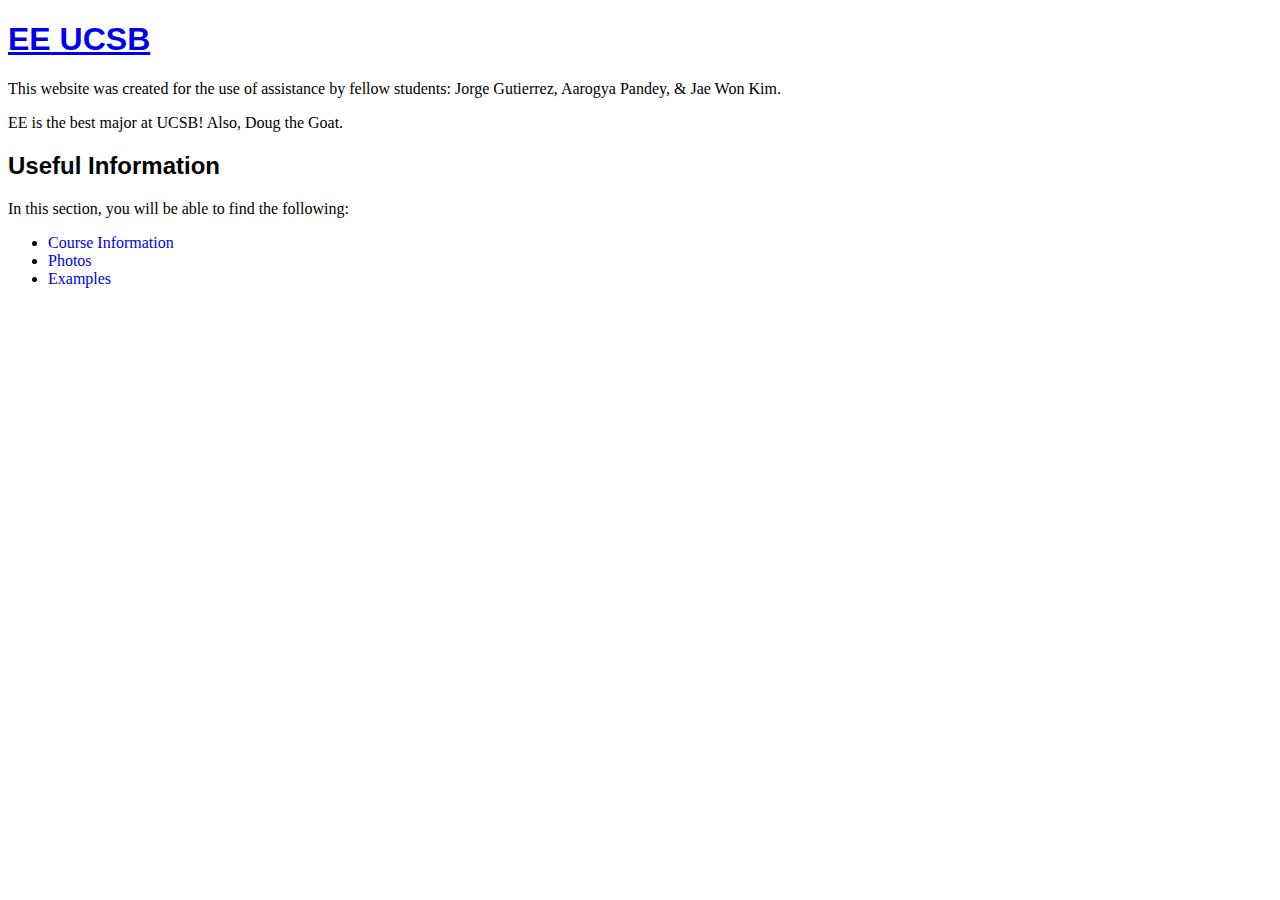
==== index.html @ 4ce6de2f "Enter" ====
<!DOCTYPE html>
<html>
    <head>
        <link rel="stylesheet" href="style.css">
    </head>
    <body>

        <h1><a href="index.html">EE UCSB</a></h1>

        <p>
            This website was created for the use of assistance by fellow students:
            Jorge Gutierrez, Aarogya Pandey, & Jae Won Kim.
        </p>

        <p>
            EE is the best major at UCSB! Also, Doug the Goat. 
        </p>

        <h2>Useful Information</h2>

        <p>
            In this section, you will be able to find the following:
        </p>

        <ul>
            <li><a href="Course Information.html" style="text-decoration: none;"> Course Information</a></li>
            <li><a href="Photos.html" style="text-decoration: none;">Photos</a></li>
            <li><a href="Examples.html "style="text-decoration: none;">Examples</a></li>
        </ul>

        <img id = "UCSB-Pic" src="Media/UCSB.jpg" alt="">

    </body>
</html>
---- style.css ----
h1 {
    font-family: 'Raleway', sans-serif;

}

h2 {
    font-family: 'Raleway', sans-serif;

}

p {
    font-family: 'Lora', serif;
}

#UCSB-Pic { display: block;
    text-align: center;

    margin: auto;
}

.btn {
    
}
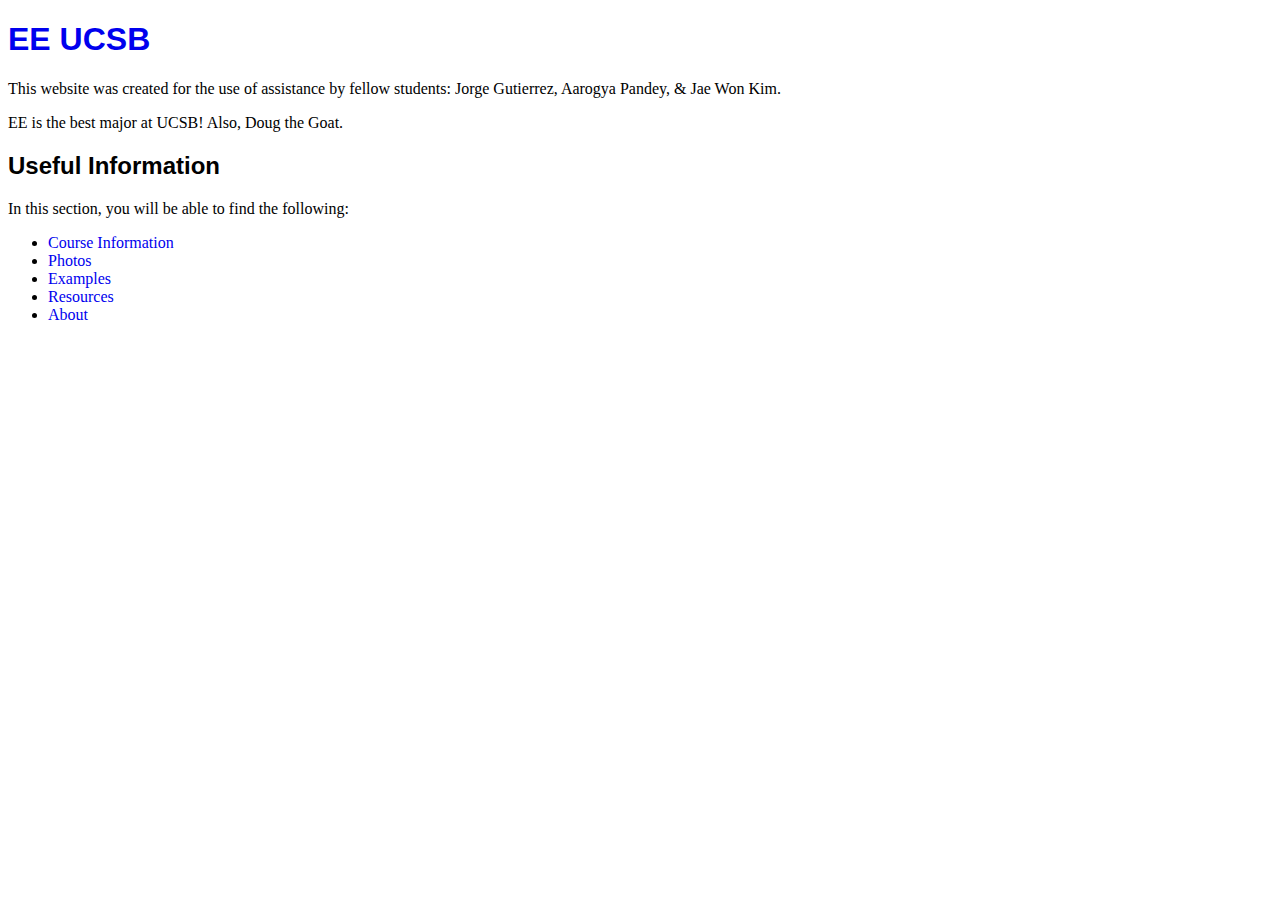
==== commit 9a02b629: "Enter" ====
--- a/index.html
+++ b/index.html
@@ -5,7 +5,7 @@
     </head>
     <body>
 
-        <h1><a href="index.html">EE UCSB</a></h1>
+        <h1><a href="index.html" style="text-decoration: none;">EE UCSB</a></h1>
 
         <p>
             This website was created for the use of assistance by fellow students:
@@ -22,10 +22,13 @@
             In this section, you will be able to find the following:
         </p>
 
+        <div class></div>
         <ul>
             <li><a href="Course Information.html" style="text-decoration: none;"> Course Information</a></li>
             <li><a href="Photos.html" style="text-decoration: none;">Photos</a></li>
             <li><a href="Examples.html "style="text-decoration: none;">Examples</a></li>
+            <li><a href="Resources.html "style="text-decoration: none;">Resources</a></li>
+            <li><a href="About.html "style="text-decoration: none;">About</a></li>
         </ul>
 
         <img id = "UCSB-Pic" src="Media/UCSB.jpg" alt="">
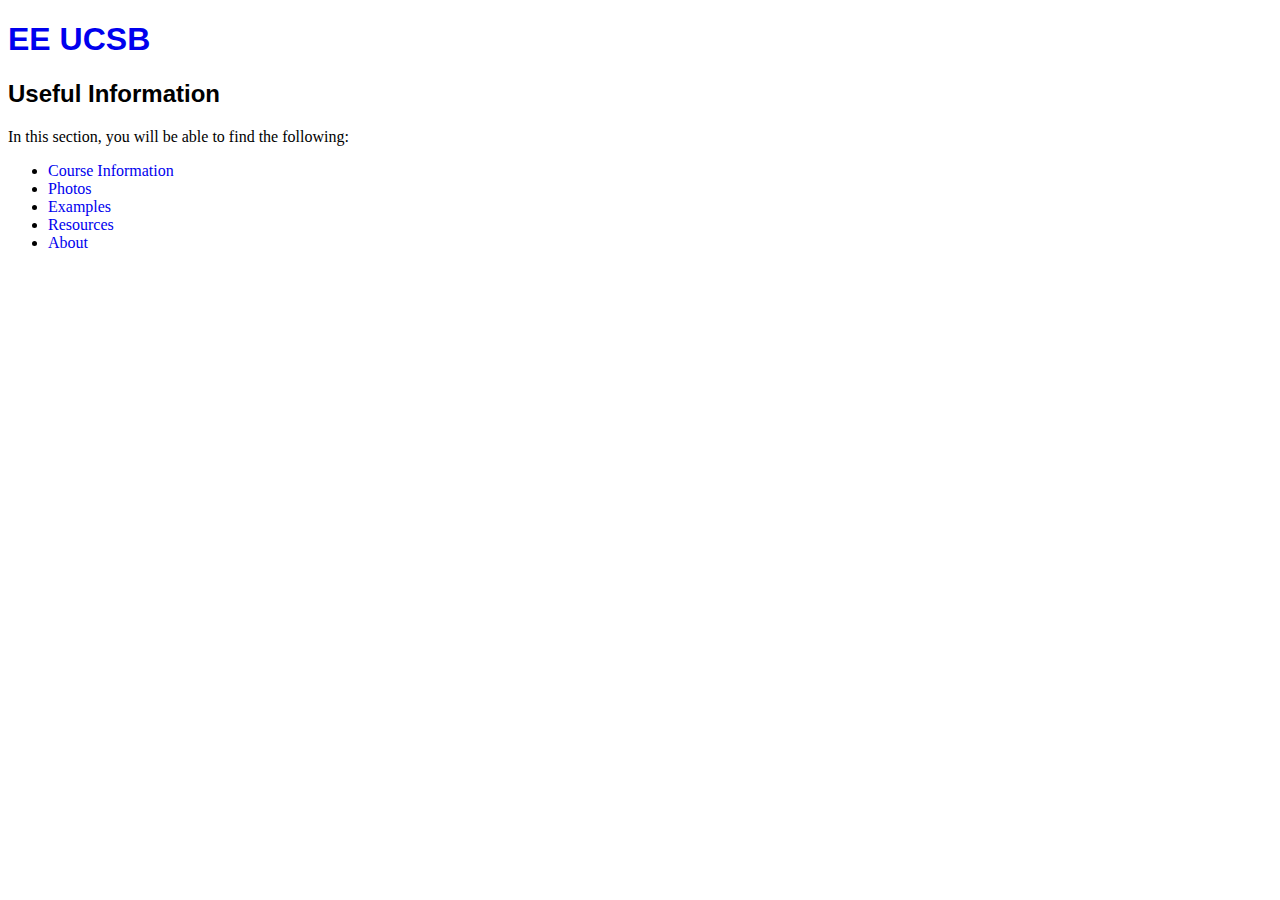
==== commit 5d414cd1: "Enter" ====
--- a/index.html
+++ b/index.html
@@ -6,15 +6,6 @@
     <body>
 
         <h1><a href="index.html" style="text-decoration: none;">EE UCSB</a></h1>
-
-        <p>
-            This website was created for the use of assistance by fellow students:
-            Jorge Gutierrez, Aarogya Pandey, & Jae Won Kim.
-        </p>
-
-        <p>
-            EE is the best major at UCSB! Also, Doug the Goat. 
-        </p>
 
         <h2>Useful Information</h2>
 
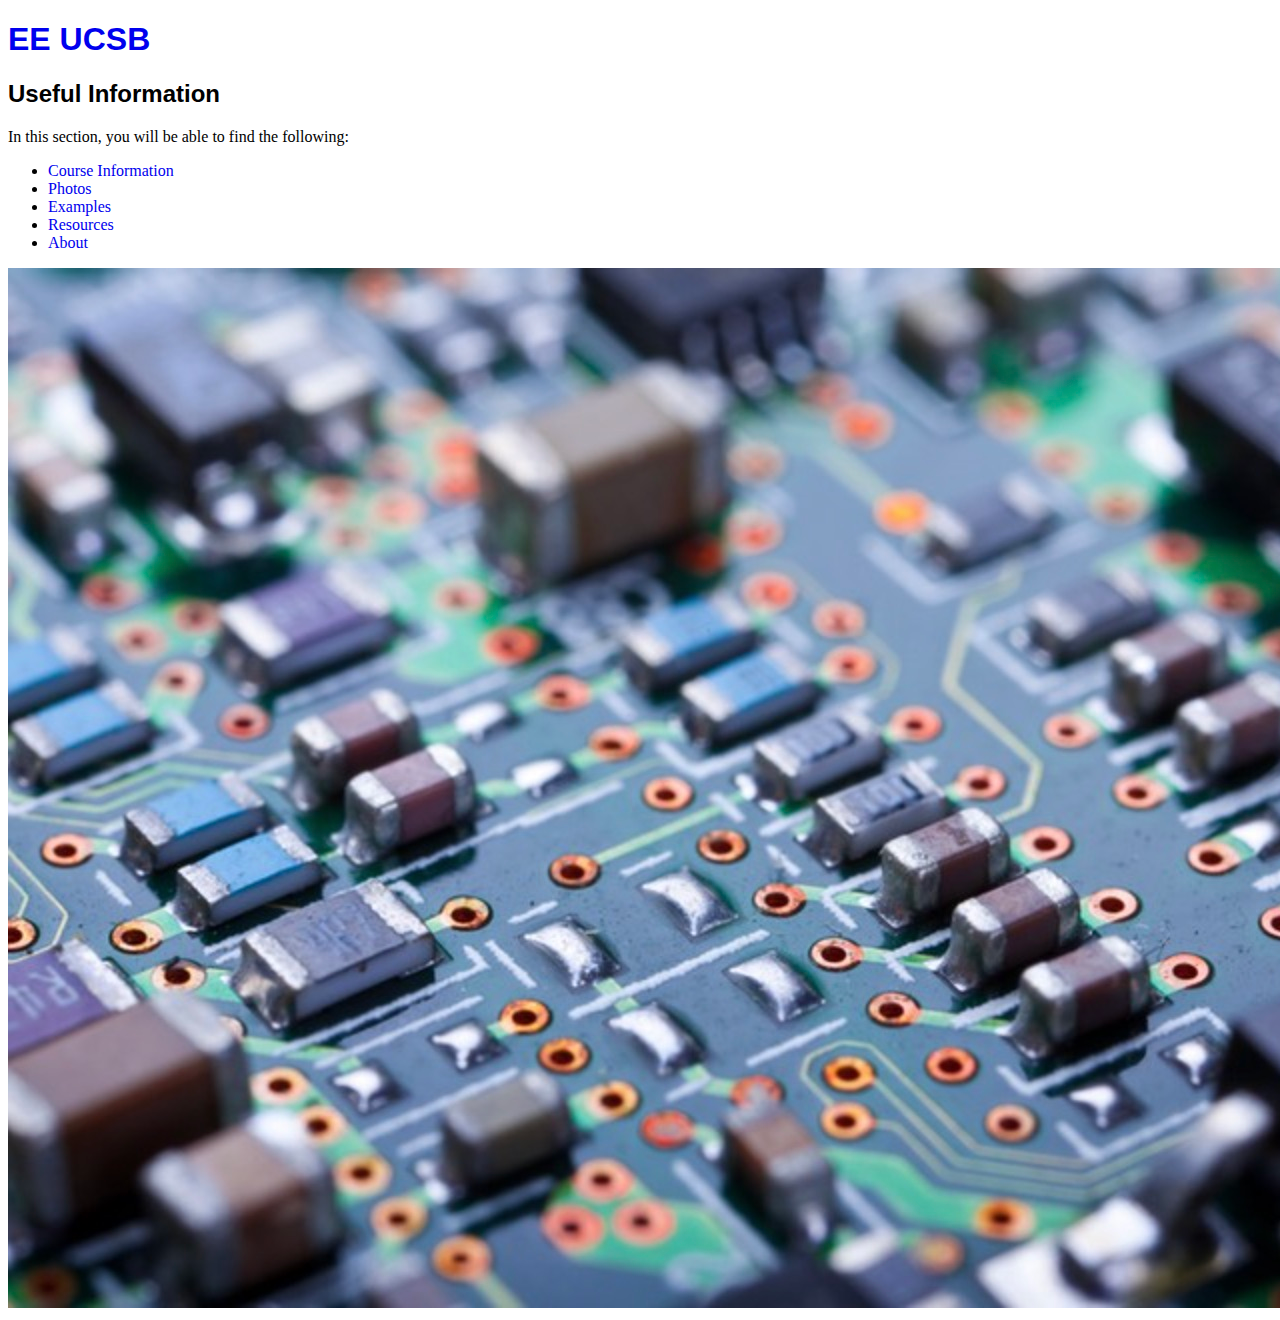
==== commit 1be571ec: "Enter" ====
--- a/index.html
+++ b/index.html
@@ -22,7 +22,7 @@
             <li><a href="About.html "style="text-decoration: none;">About</a></li>
         </ul>
 
-        <img id = "UCSB-Pic" src="Media/UCSB.jpg" alt="">
+        <img id = "PCB-Pic" src="Media/PCB.jpg" alt="">
 
     </body>
 </html>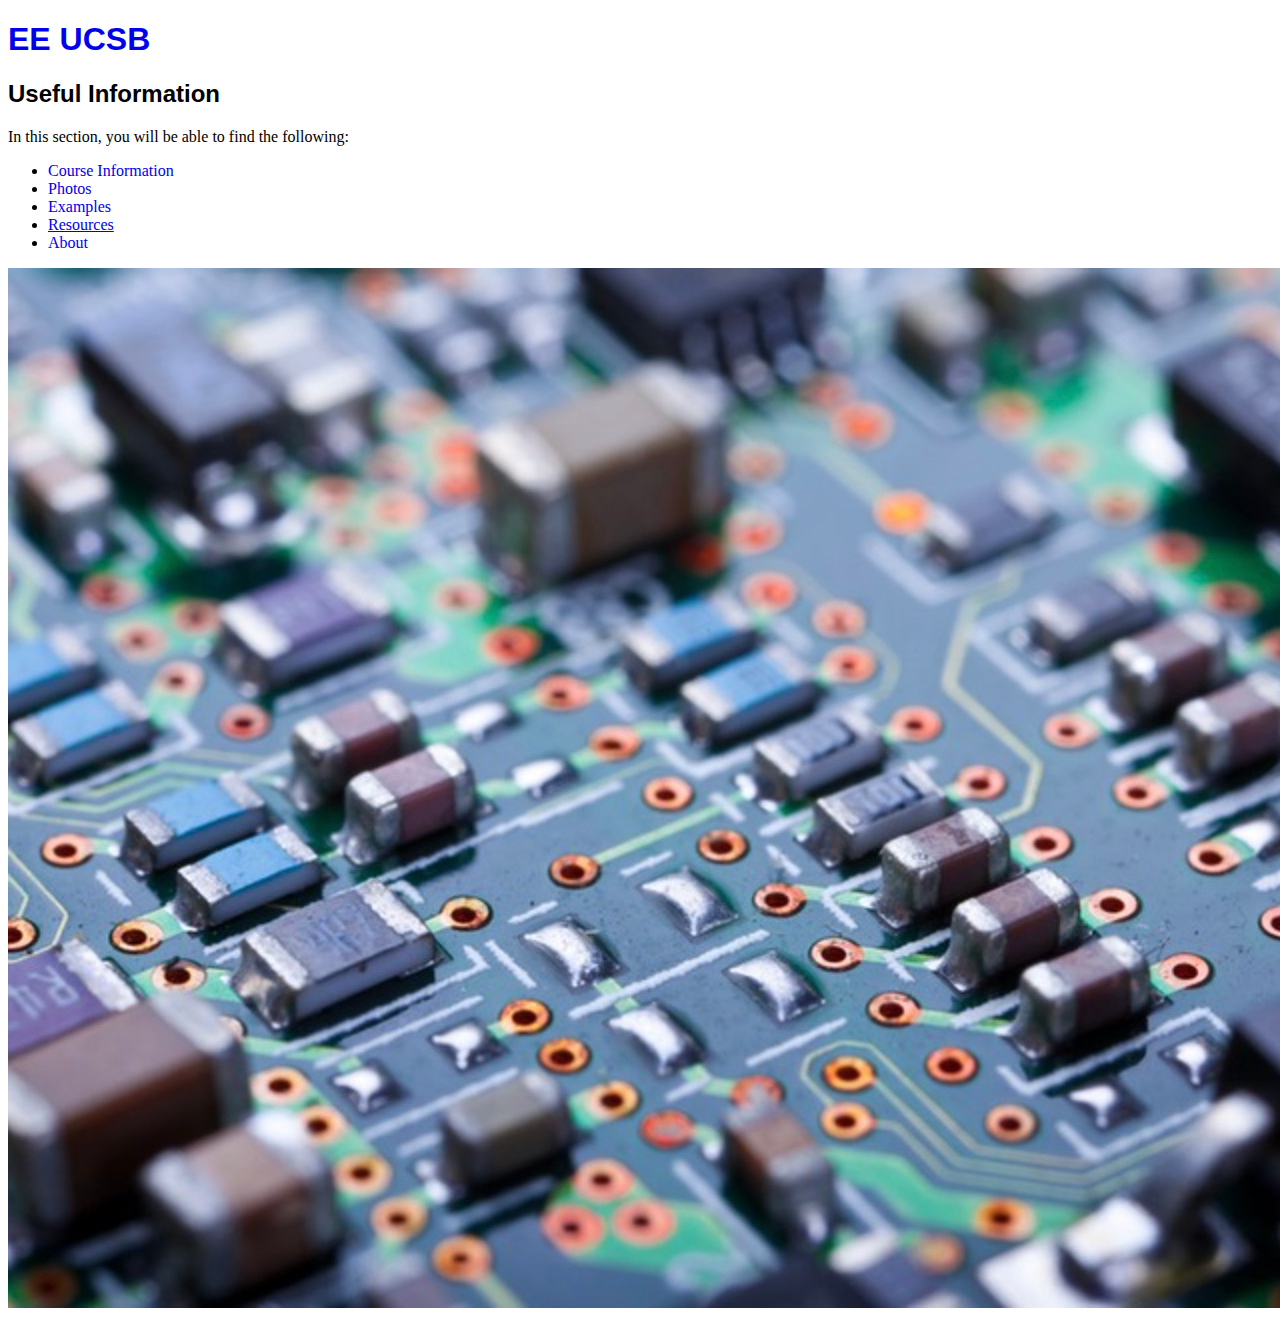
==== commit 2ff9e542: "Enter" ====
--- a/index.html
+++ b/index.html
@@ -17,12 +17,12 @@
         <ul>
             <li><a href="Course Information.html" style="text-decoration: none;"> Course Information</a></li>
             <li><a href="Photos.html" style="text-decoration: none;">Photos</a></li>
-            <li><a href="Examples.html "style="text-decoration: none;">Examples</a></li>
-            <li><a href="Resources.html "style="text-decoration: none;">Resources</a></li>
-            <li><a href="About.html "style="text-decoration: none;">About</a></li>
+            <li><a href="Examples.html " style="text-decoration: none;">Examples</a></li>
+            <li><a href="Resources.html "s tyle="text-decoration: none;">Resources</a></li>
+            <li><a href="About.html " style="text-decoration: none;">About</a></li>
         </ul>
 
-        <img id = "PCB-Pic" src="Media/PCB.jpg" alt="">
+        <img src="Media/PCB.jpg" alt="" class="center">
 
     </body>
 </html>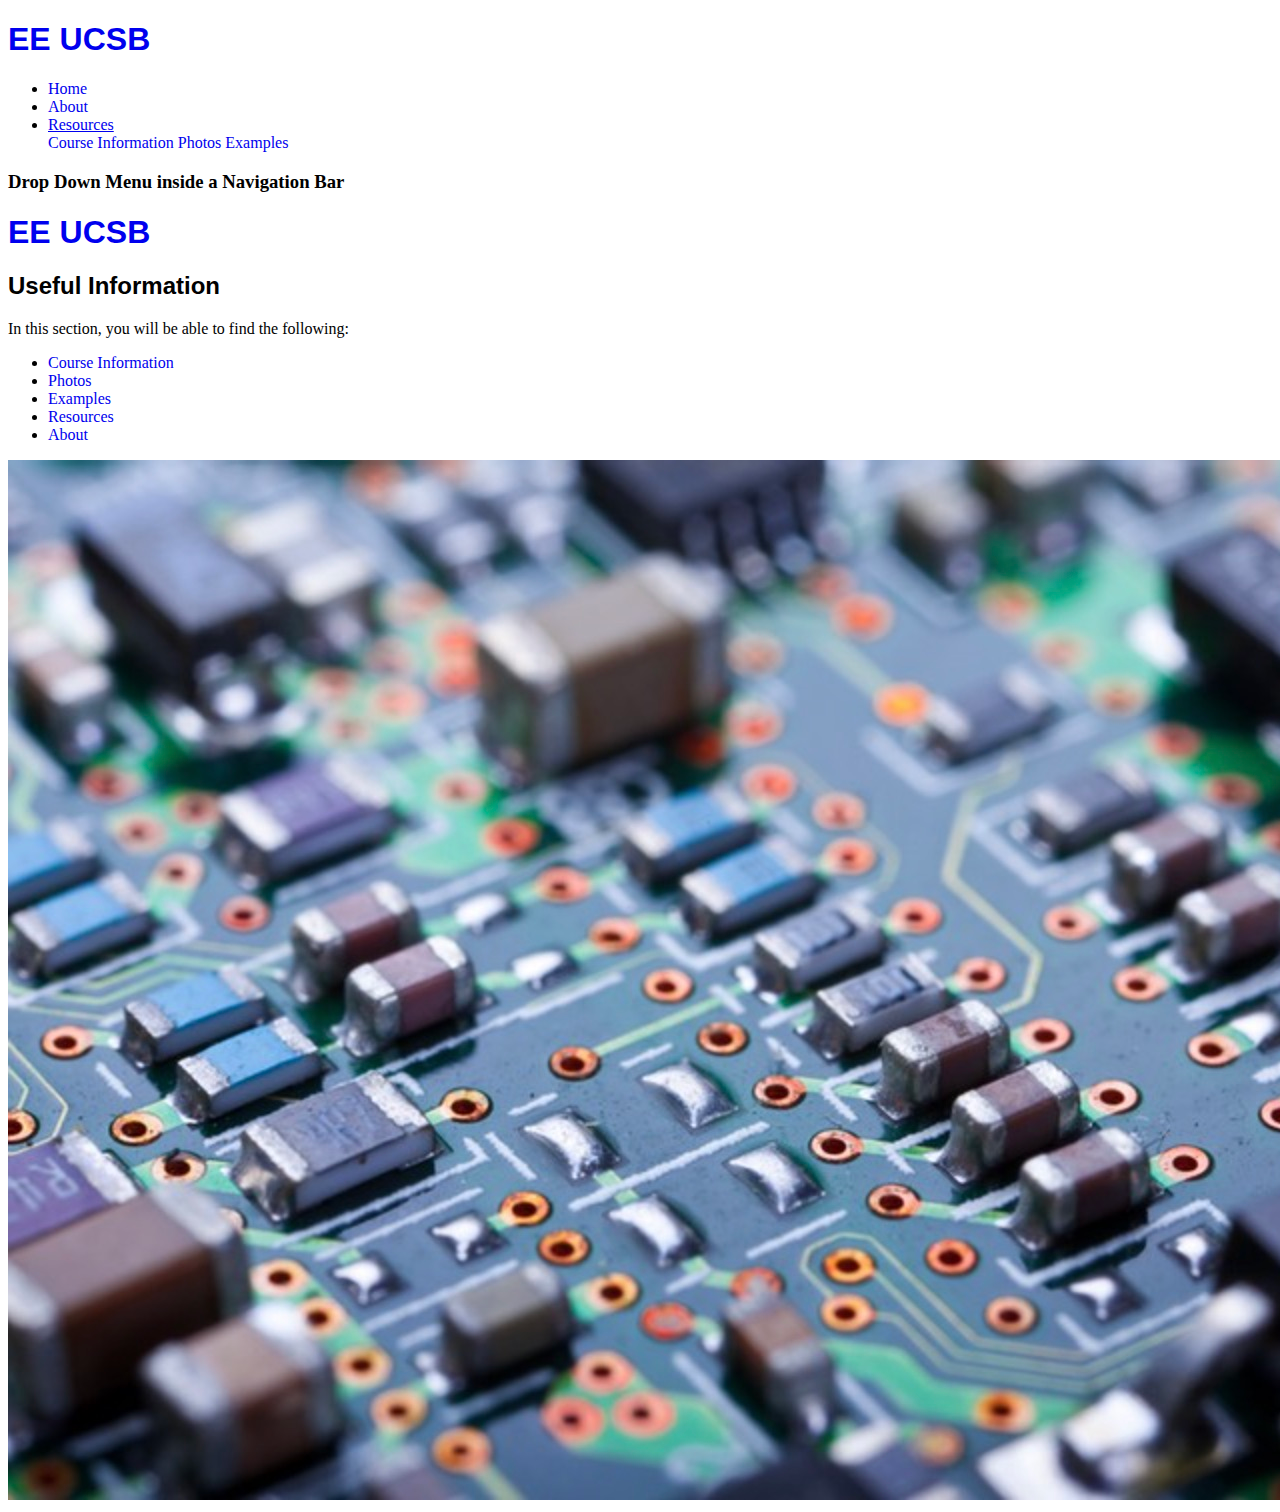
==== commit af17b53e: "ENter" ====
--- a/index.html
+++ b/index.html
@@ -1,9 +1,28 @@
 <!DOCTYPE html>
 <html>
     <head>
+        <title>Drop Down Menu</title>
         <link rel="stylesheet" href="style.css">
     </head>
     <body>
+
+        <h1><a href="index.html" style="text-decoration: none;">EE UCSB</a></h1>
+
+        <ul>
+            <li><a href="index.html" style="text-decoration: none;"> Home</a></li>
+            <li><a href="About.html" style="text-decoration: none;"> About</a></li>
+            <li class="dropdown">
+                <a href="#" class="dropbtn">Resources</a>
+                <div class="dropdown-content">
+                    <a href="Course Information.html" style="text-decoration: none;"> Course Information</a>
+                    <a href="Photos.html" style="text-decoration: none;">Photos</a>
+                    <a href="Examples.html" style="text-decoration: none;">Examples</a>
+                </div>
+                </li>
+        </ul>
+
+        <h3>Drop Down Menu inside a Navigation Bar</h3>
+
 
         <h1><a href="index.html" style="text-decoration: none;">EE UCSB</a></h1>
 
@@ -17,9 +36,9 @@
         <ul>
             <li><a href="Course Information.html" style="text-decoration: none;"> Course Information</a></li>
             <li><a href="Photos.html" style="text-decoration: none;">Photos</a></li>
-            <li><a href="Examples.html " style="text-decoration: none;">Examples</a></li>
-            <li><a href="Resources.html "s tyle="text-decoration: none;">Resources</a></li>
-            <li><a href="About.html " style="text-decoration: none;">About</a></li>
+            <li><a href="Examples.html" style="text-decoration: none;">Examples</a></li>
+            <li><a href="Resources.html" style="text-decoration: none;">Resources</a></li>
+            <li><a href="About.html" style="text-decoration: none;">About</a></li>
         </ul>
 
         <img src="Media/PCB.jpg" alt="" class="center">
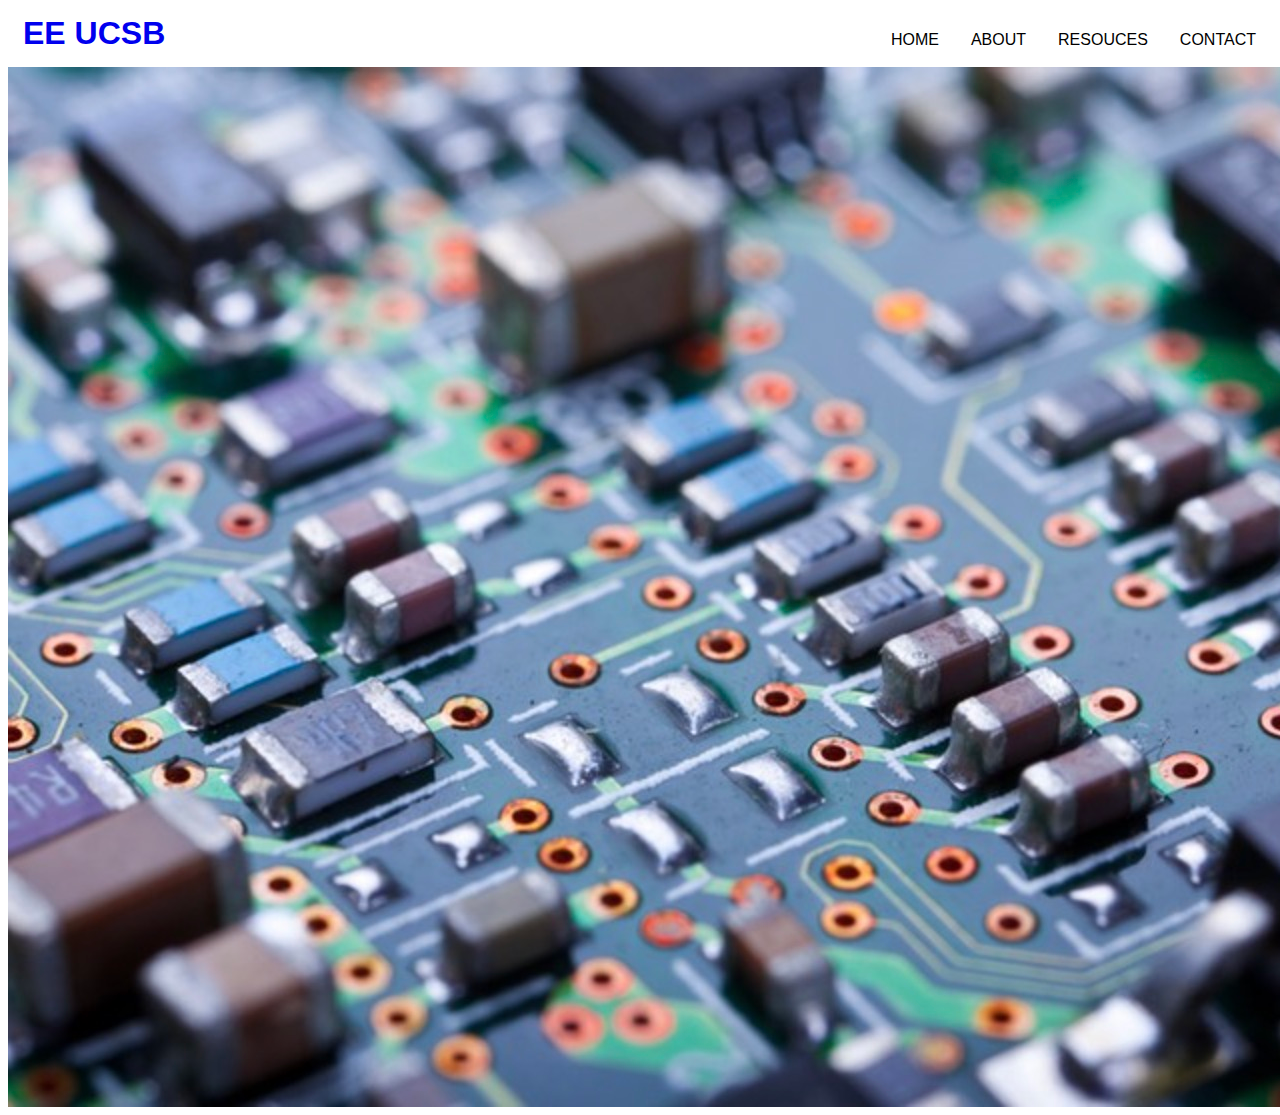
==== commit 2fd35668: "Enter" ====
--- a/index.html
+++ b/index.html
@@ -1,47 +1,32 @@
 <!DOCTYPE html>
+
 <html>
     <head>
-        <title>Drop Down Menu</title>
-        <link rel="stylesheet" href="style.css">
+        <title>EE UCSB</title>
+        <link rel="stylesheet" href="Styling/style.css">
     </head>
     <body>
+        <ul>
+            <li><a href="Contact.html">CONTACT</a></li>
+            <li class="dropdown">
+                <a href="#" class="dropbtn">RESOUCES</a>
+                <div class="dropdown-content">
+                    <a href="Course Information.html">COURSE INFORMATION</a>
+                    <a href="Photos.html">PHOTOS</a>
+                    <a href="Examples.html">EXAMPLES</a>
+                </div>
+            </li>
+            <li><a href="About.html">ABOUT</a></li>
+            <li><a href="index.html">HOME</a></li>
+            
+        </ul>
 
         <h1><a href="index.html" style="text-decoration: none;">EE UCSB</a></h1>
 
-        <ul>
-            <li><a href="index.html" style="text-decoration: none;"> Home</a></li>
-            <li><a href="About.html" style="text-decoration: none;"> About</a></li>
-            <li class="dropdown">
-                <a href="#" class="dropbtn">Resources</a>
-                <div class="dropdown-content">
-                    <a href="Course Information.html" style="text-decoration: none;"> Course Information</a>
-                    <a href="Photos.html" style="text-decoration: none;">Photos</a>
-                    <a href="Examples.html" style="text-decoration: none;">Examples</a>
-                </div>
-                </li>
-        </ul>
+        <img src="Media/PCB.jpg" alt="" class="center">
 
-        <h3>Drop Down Menu inside a Navigation Bar</h3>
+        <div style="clear:right;"></div>
 
-
-        <h1><a href="index.html" style="text-decoration: none;">EE UCSB</a></h1>
-
-        <h2>Useful Information</h2>
-
-        <p>
-            In this section, you will be able to find the following:
-        </p>
-
-        <div class></div>
-        <ul>
-            <li><a href="Course Information.html" style="text-decoration: none;"> Course Information</a></li>
-            <li><a href="Photos.html" style="text-decoration: none;">Photos</a></li>
-            <li><a href="Examples.html" style="text-decoration: none;">Examples</a></li>
-            <li><a href="Resources.html" style="text-decoration: none;">Resources</a></li>
-            <li><a href="About.html" style="text-decoration: none;">About</a></li>
-        </ul>
-
-        <img src="Media/PCB.jpg" alt="" class="center">
 
     </body>
 </html>--- a/Styling/style.css
+++ b/Styling/style.css
@@ -0,0 +1,86 @@
+body
+{
+    font-family: 'Raleway', sans-serif;
+}
+
+ul
+{
+    list-style-type: none;
+    float: right;
+    padding: 0px;
+    overflow: hidden;
+
+}
+
+li
+{
+    float: right;
+}
+
+li a, .dropbtn
+{
+    display: inlineblock;
+    color: black;
+    text-align: center;
+    padding: 14px 16px;
+    text-decoration: none;
+}
+
+li a:hover, .dropdown:hover .dropbtn
+{
+    background: lightgray;
+    opacity: 0.1;
+}
+
+li.dropdown
+{
+    display: inline-block;
+}
+
+.dropdown-content
+{
+    display: none;
+    position: absolute;
+    background: lightgray;
+    opacity: 0.4;
+    min-width: 160px;
+    box-shadow: 0px 8px 16px 0px rgba(0,0,0,0.2)
+
+}
+
+.dropdown-content a
+{
+    color: black;
+    padding: 12px 16px;
+    text-decoration: none;
+    display: block;
+    text-align:left;
+}
+
+.dropdown-content a:hover
+{
+    background: black;
+
+}
+
+.dropdown:hover .dropdown-content
+{
+    display:block;
+}
+
+
+h1 
+{
+
+    margin: 15px;
+    padding: 0px;
+    overflow: hidden;
+}
+
+.center {
+    display: block;
+    margin-left: auto;
+    margin-right: auto;
+    color: black;
+
+}
